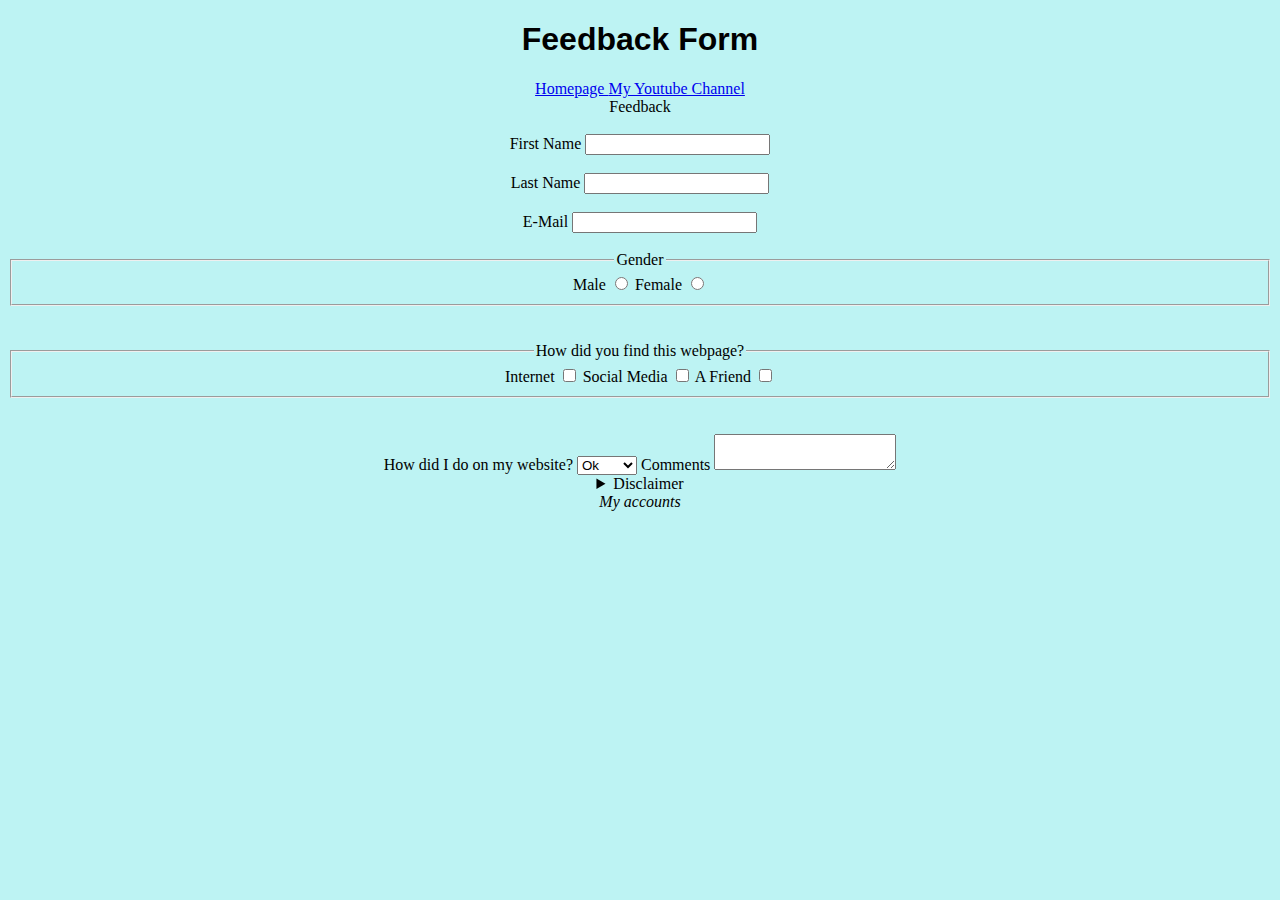
==== form.html @ 572ca0af "Add files via upload" ====
<!DOCTYPE html>
<html lang="en">
<head>
    <title>Portfolio form</title>
    <link rel="stylesheet" href = "CSSforotherfinalprojectwebpages.css">
</head>
<body>
    <header>
        <h1 id="header">Feedback Form</h1>
    </header>
    <nav id = "topnav">
        <a href="index.html"> Homepage </a>
        <a href="MyYoutubeChannel.html"> My Youtube Channel </a>
    </nav>


    <form action="" name="form">Feedback
        <br><br>
        <label for="F-name">First Name</label>
        <input type="text" id="F-name" name="F-name">
        <br><br>
        <label for="L-Name">Last Name</label>
        <input type="text" id="L-name" name="L-name">
        <br><br>
        <label for="E-Mail">E-Mail</label>
        <input type="email" id="E-Mail" name="E-Mail">
        <br><br>
        <fieldset><legend>Gender</legend>
        <label for="Male">Male</label>
        <input type="radio" id="Male" name="Gender">
        <label for="Female">Female</label>
        <input type="radio" id="Female" name="Gender"></fieldset>
<br><br>
<fieldset><legend>
    How did you find this webpage? 
</legend>
<label for = "Internet">Internet</label>
<input type = "checkbox" id="Internet" name="Internet">
<label for = "SocialMedia">Social Media</label>
<input type = "checkbox" id="SocialMedia" name="SocialMedia">
<label for = "A Friend">A Friend</label>
<input type = "checkbox" id="A Friend" name="A Friend">
</fieldset>
<br><br>
<label for = "Rating">How did I do on my website?</label>
<select id = "Rating" name="Rating">
    <option name="Ok" value="1">Ok</option>
    <option name="Good" value="2">Good</option>
    <option name="Great!" value="3">Great!</option>
</select>
    <label for="Comments">Comments</label>
    <textarea id=></textarea>
    </form>

    <footer><details><summary>Disclaimer</summary>This website belongs to Aryan Jadal</details><address>My accounts</address></footer>

</body>
</html>
---- CSSforotherfinalprojectwebpages.css ----
body{
    background-color: rgb(189, 243, 243);
    text-align:center;
}
p{
    font-family: -apple-system, BlinkMacSystemFont, 'Segoe UI', Roboto, Oxygen, Ubuntu, Cantarell, 'Open Sans', 'Helvetica Neue', sans-serif;
    
}
h1{
    font-family: -apple-system, BlinkMacSystemFont, 'Segoe UI', Roboto, Oxygen, Ubuntu, Cantarell, 'Open Sans', 'Helvetica Neue', sans-serif;
  
}
h2{
    font-family: -apple-system, BlinkMacSystemFont, 'Segoe UI', Roboto, Oxygen, Ubuntu, Cantarell, 'Open Sans', 'Helvetica Neue', sans-serif;
}
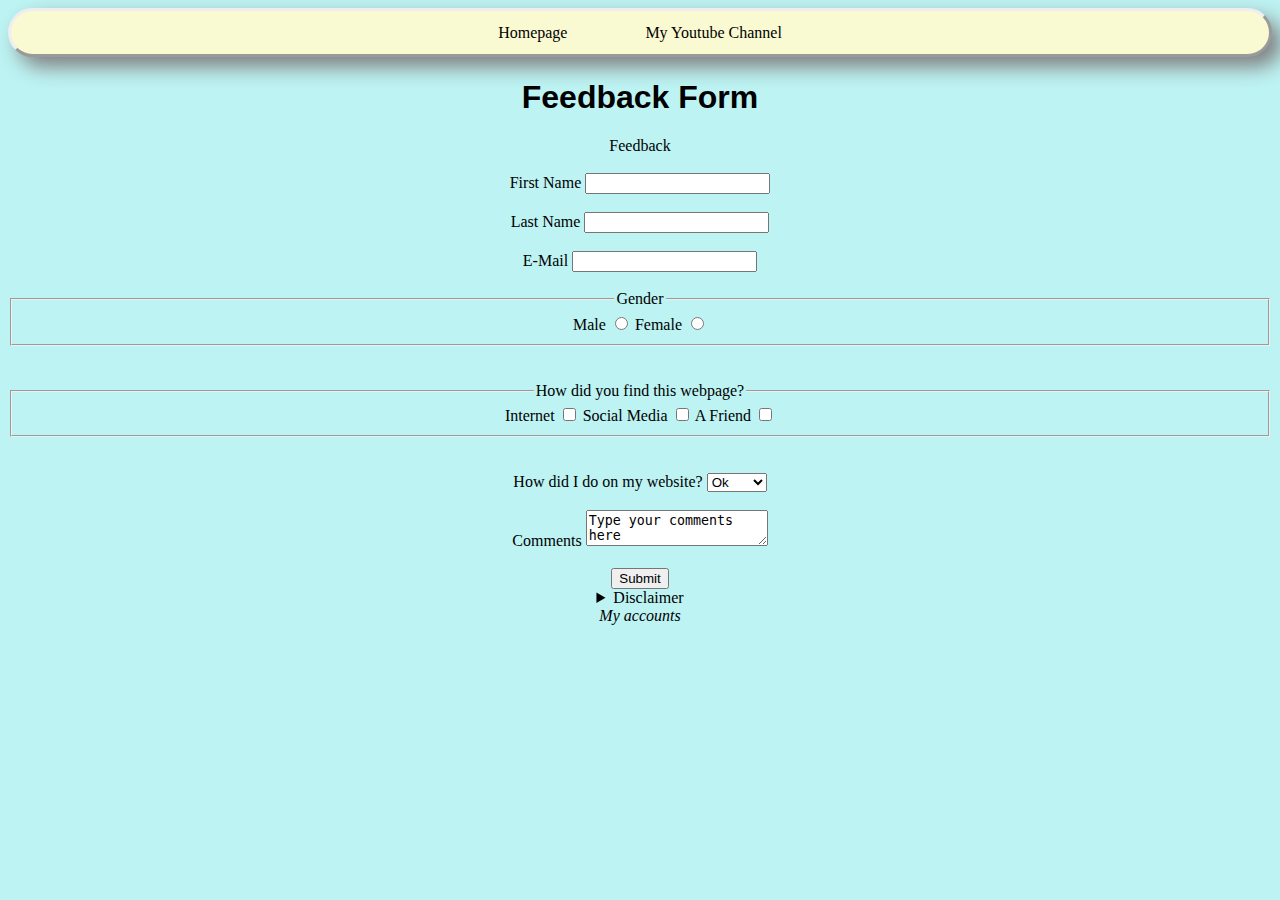
==== commit d5753b83: "Add files via upload" ====
--- a/form.html
+++ b/form.html
@@ -5,16 +5,13 @@
     <link rel="stylesheet" href = "CSSforotherfinalprojectwebpages.css">
 </head>
 <body>
-    <header>
-        <h1 id="header">Feedback Form</h1>
-    </header>
     <nav id = "topnav">
         <a href="index.html"> Homepage </a>
         <a href="MyYoutubeChannel.html"> My Youtube Channel </a>
     </nav>
+    <h1 id="header">Feedback Form</h1>
 
-
-    <form action="" name="form">Feedback
+    <form action="mailto:ajadal@live.com" name="form" method="POST" enctype="text/plain">Feedback
         <br><br>
         <label for="F-name">First Name</label>
         <input type="text" id="F-name" name="F-name">
@@ -48,8 +45,12 @@
     <option name="Good" value="2">Good</option>
     <option name="Great!" value="3">Great!</option>
 </select>
+<br><br>
     <label for="Comments">Comments</label>
-    <textarea id=></textarea>
+    <textarea id="Comments" name="Comments">Type your comments here</textarea>
+    <br><br>
+    <input type="submit" id="submit">
+
     </form>
 
     <footer><details><summary>Disclaimer</summary>This website belongs to Aryan Jadal</details><address>My accounts</address></footer>
--- a/CSSforotherfinalprojectwebpages.css
+++ b/CSSforotherfinalprojectwebpages.css
@@ -13,4 +13,23 @@
 h2{
     font-family: -apple-system, BlinkMacSystemFont, 'Segoe UI', Roboto, Oxygen, Ubuntu, Cantarell, 'Open Sans', 'Helvetica Neue', sans-serif;
 }
-  +.media_div>video{
+    width: 50%;
+    height: 30%;
+    float: center;
+    
+}
+#topnav{
+    padding:1%;
+    background-color: lightgoldenrodyellow;
+    border-radius: 50px 50px 50px 50px ;  
+    border-style:outset;
+    box-shadow:gray 10px 10px 20px;
+    text-decoration: ;
+}
+nav a{
+    margin: 3%;
+    text-decoration: none;
+    color: black;
+}
+
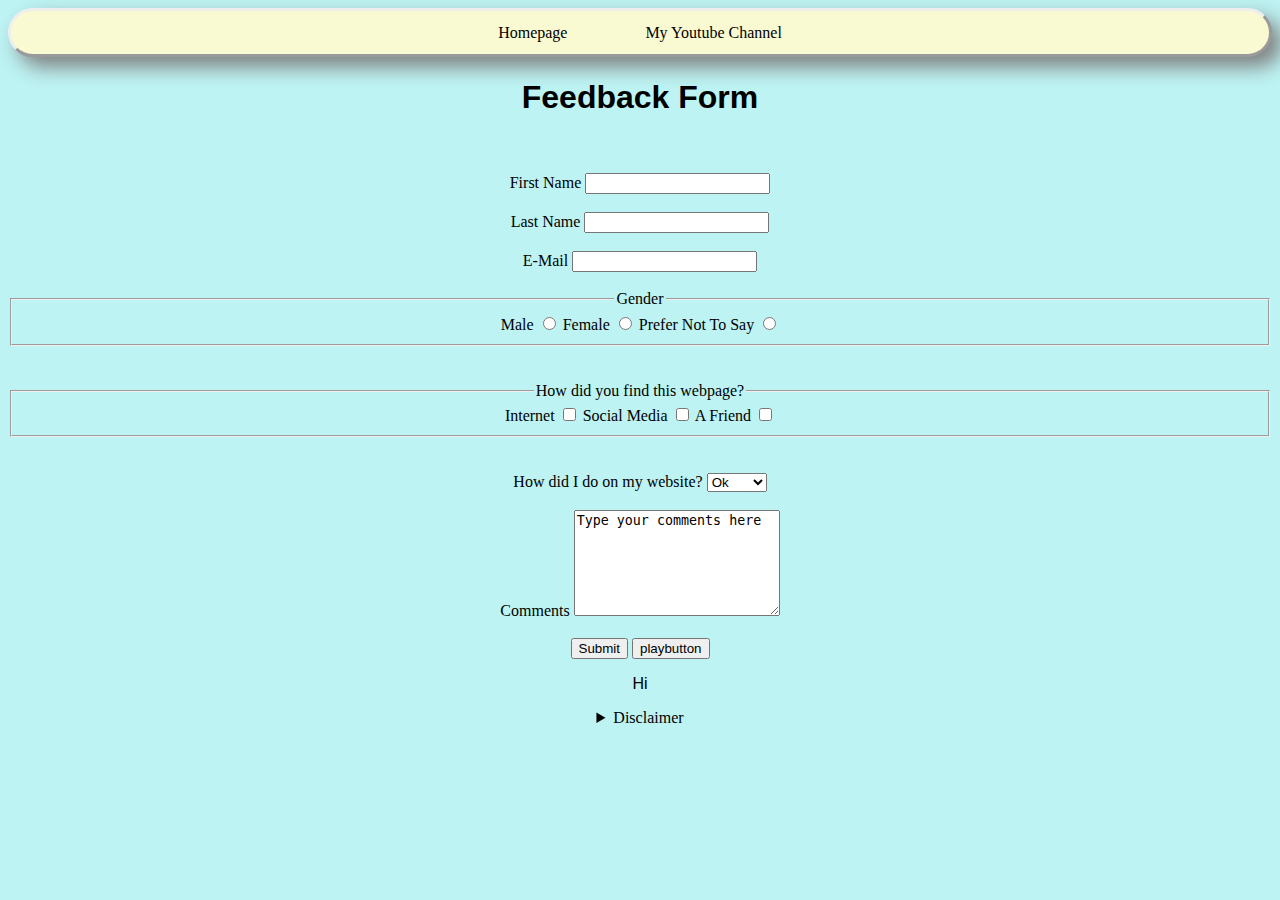
==== commit 69ed5d59: "Add files via upload" ====
--- a/form.html
+++ b/form.html
@@ -11,7 +11,7 @@
     </nav>
     <h1 id="header">Feedback Form</h1>
 
-    <form action="mailto:ajadal@live.com" name="form" method="POST" enctype="text/plain">Feedback
+    <form action="mailto:ajadal@live.com" name="form" method="POST" enctype="text/plain">
         <br><br>
         <label for="F-name">First Name</label>
         <input type="text" id="F-name" name="F-name">
@@ -26,7 +26,9 @@
         <label for="Male">Male</label>
         <input type="radio" id="Male" name="Gender">
         <label for="Female">Female</label>
-        <input type="radio" id="Female" name="Gender"></fieldset>
+        <input type="radio" id="Female" name="Gender">
+        <label for="PreferNottosay">Prefer Not To Say </label>
+        <input type="radio" id="PreferNottosay" name="Gender"></fieldset>
 <br><br>
 <fieldset><legend>
     How did you find this webpage? 
@@ -46,14 +48,15 @@
     <option name="Great!" value="3">Great!</option>
 </select>
 <br><br>
-    <label for="Comments">Comments</label>
-    <textarea id="Comments" name="Comments">Type your comments here</textarea>
+    <label for="Comments" style="text-align: ;">Comments</label>
+    <textarea id="Comments" name="Comments" style="height: 100px ;width: 200px;">Type your comments here</textarea>
     <br><br>
     <input type="submit" id="submit">
-
+    <button onclick="alert('bye')">playbutton</button>
+    <p id="hi">Hi</p>
     </form>
 
-    <footer><details><summary>Disclaimer</summary>This website belongs to Aryan Jadal</details><address>My accounts</address></footer>
+    <footer><details><summary>Disclaimer</summary>©2021 Copyright Aryan Jadal</details></footer>
 
 </body>
 </html>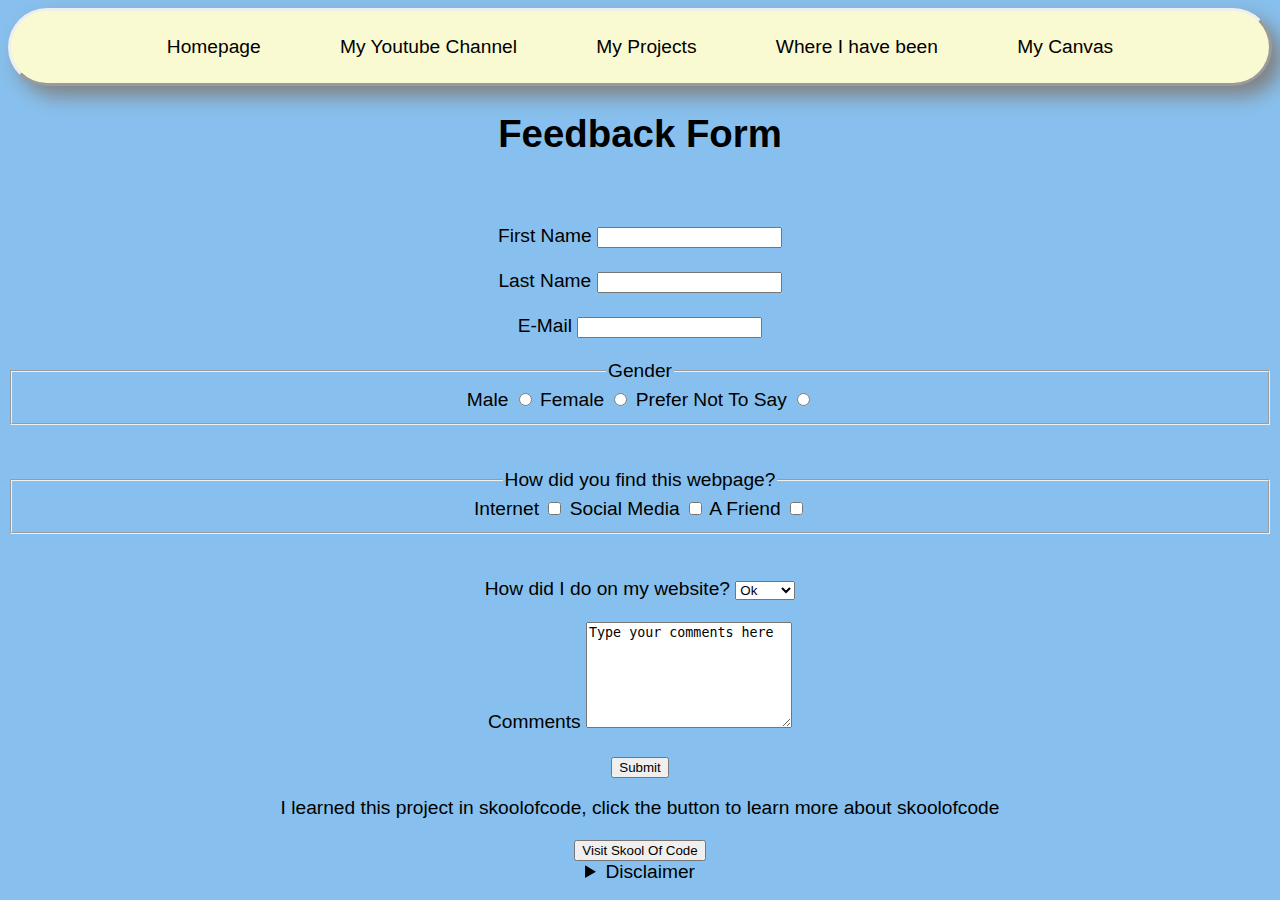
==== commit 47041724: "Add files via upload" ====
--- a/form.html
+++ b/form.html
@@ -8,13 +8,19 @@
     <nav id = "topnav">
         <a href="index.html"> Homepage </a>
         <a href="MyYoutubeChannel.html"> My Youtube Channel </a>
+        <a href="myprojects.html"> My Projects</a>
+        <a href="slideshow.html"> Where I have been</a>    
+        <a href="mycanvas.html"> My Canvas </a>
+
+
+
     </nav>
     <h1 id="header">Feedback Form</h1>
 
     <form action="mailto:ajadal@live.com" name="form" method="POST" enctype="text/plain">
         <br><br>
         <label for="F-name">First Name</label>
-        <input type="text" id="F-name" name="F-name">
+        <input  type="text" id="Fname" name="Fname" onkeypress="colorchange();" onkeyup="originalcolor();">
         <br><br>
         <label for="L-Name">Last Name</label>
         <input type="text" id="L-name" name="L-name">
@@ -44,7 +50,7 @@
 <label for = "Rating">How did I do on my website?</label>
 <select id = "Rating" name="Rating">
     <option name="Ok" value="1">Ok</option>
-    <option name="Good" value="2">Good</option>
+    <option name="Good" value="2">Good</option>                                 
     <option name="Great!" value="3">Great!</option>
 </select>
 <br><br>
@@ -52,10 +58,23 @@
     <textarea id="Comments" name="Comments" style="height: 100px ;width: 200px;">Type your comments here</textarea>
     <br><br>
     <input type="submit" id="submit">
-    <button onclick="alert('bye')">playbutton</button>
-    <p id="hi">Hi</p>
+    
     </form>
-
+    <script>
+        function changepage(){
+            alert("Redirecting to different webpage");
+            window.location="https://www.skoolofcode.us/";
+        }
+        function colorchange(){
+            document.getElementById("Fname").style.backgroundColor="blue";
+            
+        }
+        function originalcolor(){
+            document.getElementById("Fname").style.backgroundColor="white";
+        }
+    </script>
+    <p>I learned this project in skoolofcode, click the button to learn more about skoolofcode</p>
+    <button onclick="changepage()">Visit Skool Of Code</button>
     <footer><details><summary>Disclaimer</summary>©2021 Copyright Aryan Jadal</details></footer>
 
 </body>
--- a/CSSforotherfinalprojectwebpages.css
+++ b/CSSforotherfinalprojectwebpages.css
@@ -1,6 +1,8 @@
 body{
-    background-color: rgb(189, 243, 243);
+    background-color: rgb(135, 192, 238);
     text-align:center;
+    font-size: larger;
+    font-family: -apple-system, BlinkMacSystemFont, 'Segoe UI', Roboto, Oxygen, Ubuntu, Cantarell, 'Open Sans', 'Helvetica Neue', sans-serif;
 }
 p{
     font-family: -apple-system, BlinkMacSystemFont, 'Segoe UI', Roboto, Oxygen, Ubuntu, Cantarell, 'Open Sans', 'Helvetica Neue', sans-serif;
@@ -25,11 +27,21 @@
     border-radius: 50px 50px 50px 50px ;  
     border-style:outset;
     box-shadow:gray 10px 10px 20px;
-    text-decoration: ;
+    text-decoration: nones;
 }
 nav a{
-    margin: 3%;
+    margin: 1% 3%;
     text-decoration: none;
     color: black;
+    display: inline-flex;
+    transition: 1s;
+    border-radius: 10%;
 }
-
+#mycanvas{
+    background-color: rgba(0, 0, 255, 0.164);
+}
+nav a:hover{
+    transform:scale(1.5) translate(-2px,-5px);
+    color: rgb(0, 0, 0);
+    box-shadow: 0px 0px 10px 20px rgb(135, 192, 238); 
+}